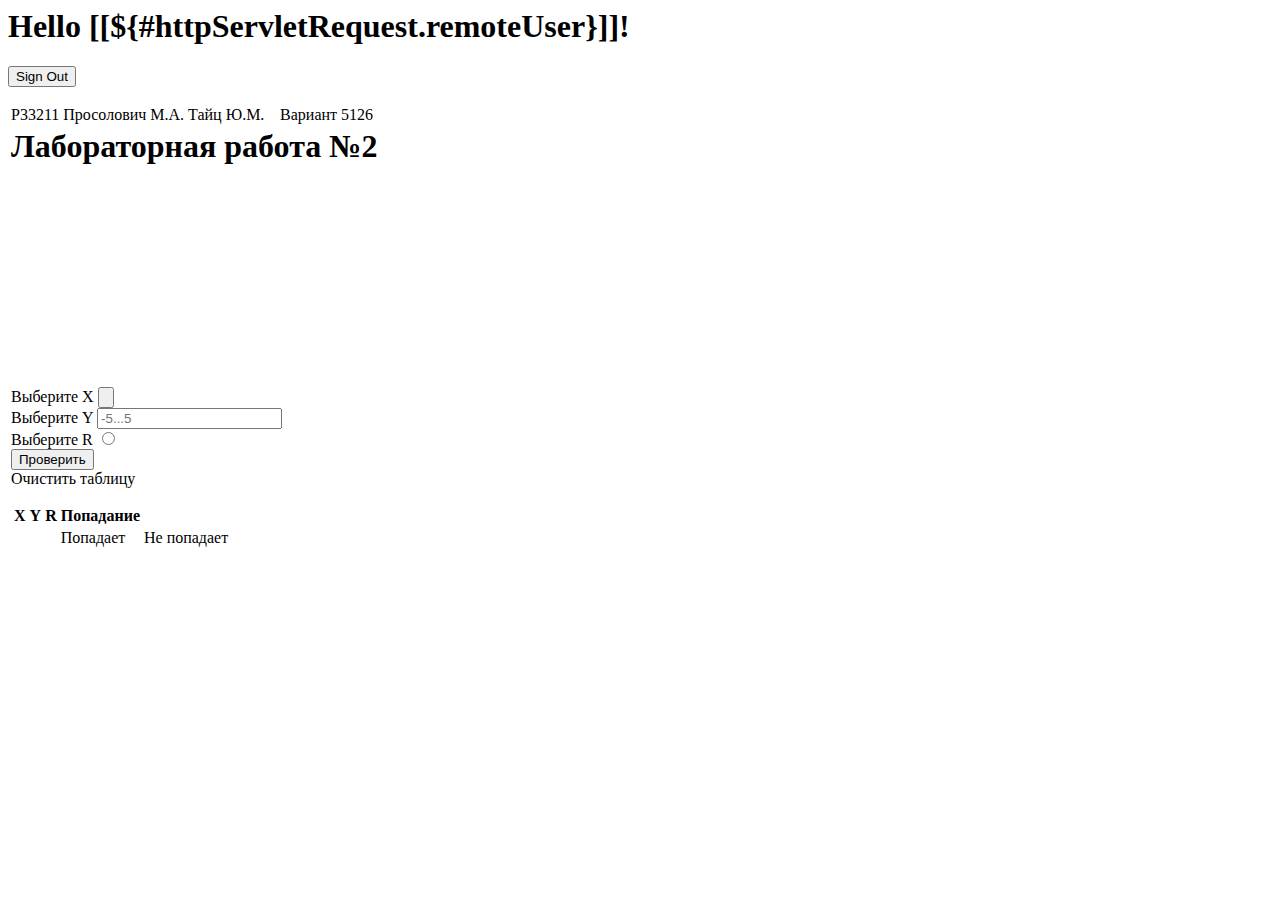
==== src/main/resources/templates/index.html @ d986a371 "Initial commit" ====
<html lang="ru" xmlns:th="http://www.thymeleaf.org">
<head>
    <meta charset="UTF-8">
    <meta name="viewport"
          content="width=device-width, user-scalable=no, initial-scale=1.0, maximum-scale=1.0, minimum-scale=1.0">
    <meta http-equiv="X-UA-Compatible" content="ie=edge">
    <meta http-equiv="Content-Type" content="text/html; charset=UTF-8"/>
    <link rel="shortcut icon" th:href="@{/static/favicon.ico}" type="image/x-icon">
    <title>Lab 2 Просолович М.А. Тайц Ю.М.</title>
    <link rel="stylesheet" type="text/css" th:href="@{/assets/css/style.css}"/>
    <meta name="csrf-token" th:content="${_csrf.token}">
</head>
<body>
<h1 th:inline="text">Hello [[${#httpServletRequest.remoteUser}]]!</h1>
<form th:action="@{/logout}" method="post">
    <input type="submit" value="Sign Out"/>
</form>
<table class="wrapper">
    <tr class="header">
        <td class="students">P33211 Просолович М.А. Тайц Ю.М.</td>
        <td class="variant">Вариант 5126</td>
    </tr>
    <tr class="content">
        <td colspan="2">
            <h1>Лабораторная работа №2</h1>
            <div class="content-wrapper">
                <div class="area">
                    <canvas id="canvasId" width="200px" height="200px"></canvas>
                </div>

                <form id="form-id" class="selection">
                    <div class="x-select">
                        <label class="selection-label">Выберите X
                            <span class="warning" data-validate="Выберите хотя бы одно значение X"></span>
                        </label>
                        <span th:each="i : ${#numbers.sequence(-4, 4, 1)}">
                            <input class="inp-cbx-x" th:id="x + ${(i + 0.0)/2}" type="button" name="x"
                                   th:value="${(i + 0.0)/2}">
                        </span>
                    </div>
                    <div class="y-select">
                        <label class="selection-label" for="Y-select">Выберите Y
                            <span class="warning" data-validate="Y - значение в диапазоне (-5; 5)"></span>
                        </label>
                        <input id="Y-select" type="text" placeholder="-5...5" name="y" autocomplete="off">
                    </div>
                    <div class="r-select">
                        <label class="selection-label">Выберите R
                            <span class="warning" data-validate="Выберите одно значение R"></span>
                        </label>
                        <span th:each="i : ${#numbers.sequence(1, 5, 1)}">
                            <input class="inp-cbx-r" th:id="r + ${i}" type="radio" name="r" th:value="${i}">
                            <label class="cbx-r" th:for="r + ${i}">
                                <span th:text="${i}"></span>
                            </label>
                        </span>
                    </div>
                    <input class="btn-submit" type="submit" value="Проверить">
                    <div class="clear-cookie">Очистить таблицу</div>
                </form>

                <table class="results">
                    <tr>
                        <th>X</th>
                        <th>Y</th>
                        <th>R</th>
                        <th>Попадание</th>
                    </tr>

                    <tr th:if="${entries != null}" th:each="details : ${entries}">
                        <td th:text="${details.x}"></td>
                        <td th:text="${details.y}"></td>
                        <td th:text="${details.r}"></td>
                        <td class="in" th:if="${details.isEntry()}">Попадает</td>
                        <td class="out" th:unless="${details.isEntry()}">Не попадает</td>
                    </tr>
                </table>

            </div>
        </td>
    </tr>
</table>
<script type="text/javascript" th:src="@{/static/jquery-3.4.1.min.js}"></script>
<script type="text/javascript" th:inline="javascript">
    $(document).ready(function () {
            $.ajaxSetup({
                headers:
                    {'X-CSRF-TOKEN': $('meta[name="csrf-token"]').attr('content')}
            });

            $('.inp-cbx-x').css("background-color", "#6ba1e5");

            const xCenter = 125;
            const yCenter = 125;

            const xMax = 1;
            const yMax = 1;

            const xScale = xCenter / (xMax + 0.5);
            const yScale = yCenter / (yMax + 0.5);

            const xOffset = xCenter + 0.5;
            const yOffset = yCenter + 0.5;

            let canvas = document.getElementById('canvasId');
            if (canvas.getContext) {
                canvas.height = yCenter * 2;
                canvas.width = xCenter * 2;
                let context = canvas.getContext("2d");
                drawAxes(context);
                drawAreas(context);

                let entries = /*[[${entries}]]*/ [];
                if (entries != null) {
                    for (let i = 0; i < entries.length; ++i) {
                        const x = (125 / 1.5) * (entries[i]["x"] / entries[i]["r"]) + 125;
                        const y = -(125 / 1.5) * (entries[i]["y"] / entries[i]["r"]) + 125;
                        context.fillStyle = '#000000';
                        context.fillRect(x, y, 3, 3);
                    }
                }
            }

            canvas.addEventListener("mousedown", function (e) {
                canvasClickListener(canvas, e);
            });

            function canvasClickListener(canvas, event) {
                let rect = canvas.getBoundingClientRect();
                let x = event.clientX - rect.left - xCenter;
                let y = -(event.clientY - rect.top - yCenter);

                if ($('.inp-cbx-r:checked').length === 0) {
                    alert("Невозможно определить координаты точки, так как не задан радиус!")
                } else {
                    let rVal = $('.inp-cbx-r:checked').val();

                    const realX = x * rVal / xScale;
                    const realY = y * rVal / yScale;

                    const formData = $("#form-id").serializeArray();
                    formData.push({name: "x", value: realX});
                    formData.push({name: "yStr", value: realY});
                    formData.push({name: "yVal", value: realY});
                    formData.push({name: "r", value: rVal});
                    formData.push({name: "onlyDefaultValidation", value: true});
                    doRequest(formData);
                }
            }

            let lastX = '';

            $('.inp-cbx-x').click(function () {
                $('.inp-cbx-x').css("background-color", "#6ba1e5");
                $('.inp-cbx-x').css("color", "#000000");
                lastX = this.id.substring(1);
                $('.x-select .warning').removeClass('icon-visible');
                $(this).css("background-color", "#b51101");
                $(this).css("color", "#ffffff");
            });

            $('#Y-select').on('focus', function () {
                $('.y-select .warning').removeClass('icon-visible');
            });

            $('.clear-cookie').on('click', function () {
                $('.results tr:not(:first-child)').remove();
                $.post("/", 'clearSession');
                location.reload();
            });

            $('.inp-cbx-r').on('click', function () {
                $('.r-select .warning').removeClass('icon-visible');
                let rVal = this.value;
                if (rVal) {
                    let context = canvas.getContext("2d");
                    let entries = /*[[${entries}]]*/ [];
                    if (entries != null) {
                        for (let i = 0; i < entries.length; ++i) {
                            const r = entries[i]["r"];
                            const x = (125 / 1.5) * (entries[i]["x"] / r) + 125;
                            const y = -(125 / 1.5) * (entries[i]["y"] / r) + 125;
                            if (rVal == r) {
                                context.fillStyle='#0000ff'
                                if (entries[i]['entry']) {
                                    context.fillStyle = '#00ff00';
                                } else {
                                    context.fillStyle = '#ff0000';
                                }
                            } else {
                                context.fillStyle = '#000000';
                            }
                            context.fillRect(x, y, 3, 3);
                        }
                    }
                }
            });

            $('#form-id').submit(function (e) {
                e.preventDefault();
                let validX = false;
                if (lastX !== '') {
                    validX = true;
                }
                let validY = false;
                let validR = false;
                let yString = $('#Y-select').val().trim();
                let yStringWithoutComma = ''
                let yVal = 0;
                if (yString.match(/^-?[0-9]*[.,]?[0-9]+$/) && yString && yString !== '-') {
                    yStringWithoutComma = yString.replace(',', '.');
                    let digitsCount = yStringWithoutComma.indexOf('.') + 15
                    yVal = parseFloat(yStringWithoutComma.substring(0, Math.min(digitsCount, yStringWithoutComma.length)));
                    if (yVal > -5 && yVal < 5) {
                        validY = true;
                    }
                }
                if ($('.inp-cbx-r:checked').length !== 0) {
                    validR = true;
                }
                if (!validY) {
                    $('.y-select .warning').addClass('icon-visible')
                }
                if (!validR) {
                    $('.r-select .warning').addClass('icon-visible')
                }
                if (!validX) {
                    $('.x-select .warning').addClass('icon-visible')
                }

                if (validY && validR && validX) {
                    const formData = $("#form-id").serializeArray();
                    formData.push({name: "x", value: lastX});
                    formData.push({name: "yStr", value: yStringWithoutComma});
                    formData.push({name: "yVal", value: yVal});

                    doRequest(formData);
                }

            });

            function doRequest(data) {
                $.ajax({
                    type: "POST",
                    url: "/areaCheck",
                    data: data,
                    dataType: "html",
                    success: function () {
                        location.reload();
                    }
                });
            }

            function drawAxes(ctx) {
                ctx.font = "14px serif";
                ctx.strokeText('Y', xCenter + 10, 15);
                ctx.strokeText('X', xCenter * 2 - 10, yCenter - 10);

                ctx.font = "12px serif";
                ctx.lineWidth = 1;

                // draw x-axis
                ctx.beginPath();
                ctx.moveTo(0, yOffset);
                ctx.lineTo(xCenter * 2, yOffset);
                ctx.stroke();
                ctx.closePath();

                // draw arrow
                ctx.beginPath();
                ctx.moveTo(xCenter * 2 + 0.5, yCenter + 0.5);
                ctx.lineTo(xCenter * 2 + 0.5 - 8, yCenter + 0.5 - 3);
                ctx.lineTo(xCenter * 2 + 0.5 - 8, yCenter + 0.5 + 3);
                ctx.stroke();
                ctx.closePath();
                ctx.fill();

                // draw x values
                let j = -xMax;
                while (j <= xMax) {
                    let x = j * xScale;
                    ctx.strokeStyle = '#aaa';
                    ctx.beginPath();
                    ctx.moveTo(x + xOffset, yOffset);
                    ctx.lineTo(x + xOffset, yOffset - 5);
                    ctx.stroke();
                    ctx.closePath();

                    ctx.strokeStyle = '#666';
                    ctx.strokeText(j === 1 || j === -1 ? 'R' : 'R/2', x + xOffset - 5, yOffset - 10);

                    j += 0.5;
                    if (j === 0) {
                        j += 0.5;
                    }
                }

                // draw y-axis
                ctx.beginPath();
                ctx.moveTo(xOffset, 0);
                ctx.lineTo(xOffset, yCenter * 2);
                ctx.stroke();
                ctx.closePath();

                // draw arrow
                ctx.beginPath();
                ctx.moveTo(xCenter + 0.5, 0.5);
                ctx.lineTo(xCenter + 0.5 - 3, 0.5 + 8);
                ctx.lineTo(xCenter + 0.5 + 3, 0.5 + 8);
                ctx.stroke();
                ctx.closePath();
                ctx.fill();

                // draw y values
                j = -yMax;
                while (j <= yMax) {
                    let y = j * yScale;
                    ctx.strokeStyle = '#aaa';
                    ctx.beginPath();
                    ctx.moveTo(xOffset, y + yOffset);
                    ctx.lineTo(xOffset + 5, y + yOffset);
                    ctx.stroke();
                    ctx.closePath();

                    ctx.strokeStyle = '#666';
                    ctx.strokeText(j === 1 || j === -1 ? 'R' : 'R/2', xOffset + 10, y + yOffset + 5);

                    j += 0.5;
                    if (j === 0) {
                        j += 0.5;
                    }
                }
            }

            function offsetX(v) {
                return xOffset + (v * xScale);
            }

            function offsetY(v) {
                return yOffset - (v * yScale);
            }

            function drawAreas(ctx) {
                ctx.lineWidth = 1;
                ctx.globalAlpha = 0.5;
                ctx.strokeStyle = '#0257b6';
                ctx.fillStyle = '#0257b6';

                // triangle
                ctx.beginPath();
                ctx.moveTo(offsetX(0), offsetY(0));
                ctx.lineTo(offsetX(1), offsetY(0));
                ctx.lineTo(offsetX(0), offsetY(-0.5));
                ctx.fill();
                ctx.closePath();

                // rectangle
                ctx.beginPath();
                ctx.moveTo(offsetX(0), offsetY(0));
                ctx.lineTo(offsetX(0), offsetY(0.5));
                ctx.lineTo(offsetX(-1), offsetY(0.5));
                ctx.lineTo(offsetX(-1), offsetY(0));
                ctx.fill();
                ctx.closePath();

                // circle
                ctx.beginPath();
                ctx.moveTo(offsetX(0), offsetY(0));
                ctx.arc(offsetX(0), offsetY(0), offsetX(1) - offsetX(0), Math.PI, Math.PI / 2, true);
                ctx.fill();
                ctx.closePath();
            }
        }
    );
</script>
</body>
</html>
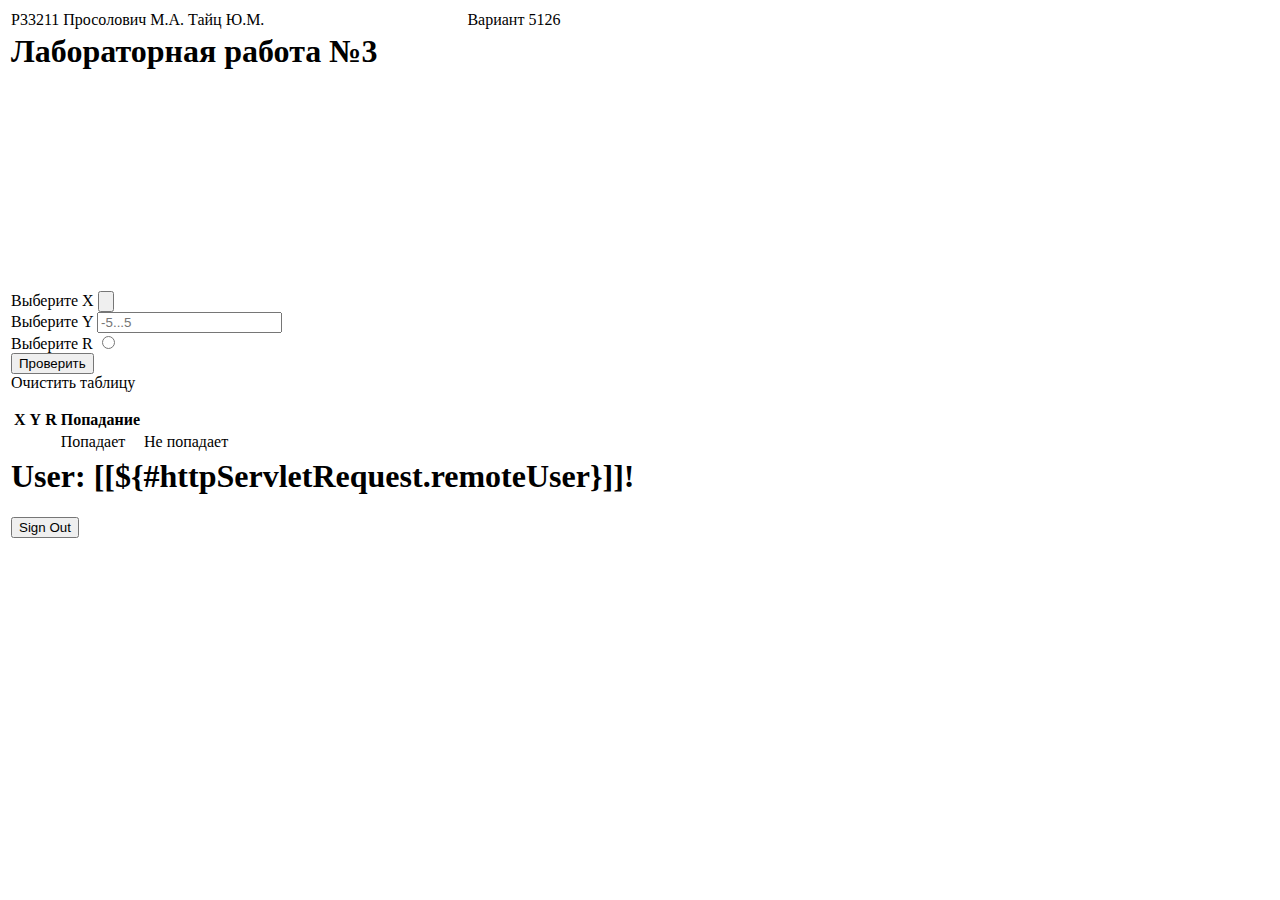
==== commit c0735cf0: "cleanup" ====
--- a/src/main/resources/templates/index.html
+++ b/src/main/resources/templates/index.html
@@ -11,10 +11,7 @@
     <meta name="csrf-token" th:content="${_csrf.token}">
 </head>
 <body>
-<h1 th:inline="text">Hello [[${#httpServletRequest.remoteUser}]]!</h1>
-<form th:action="@{/logout}" method="post">
-    <input type="submit" value="Sign Out"/>
-</form>
+<p th:if="${message != null}" th:text="${message}"></p>
 <table class="wrapper">
     <tr class="header">
         <td class="students">P33211 Просолович М.А. Тайц Ю.М.</td>
@@ -22,7 +19,7 @@
     </tr>
     <tr class="content">
         <td colspan="2">
-            <h1>Лабораторная работа №2</h1>
+            <h1>Лабораторная работа №3</h1>
             <div class="content-wrapper">
                 <div class="area">
                     <canvas id="canvasId" width="200px" height="200px"></canvas>
@@ -79,6 +76,14 @@
             </div>
         </td>
     </tr>
+    <tr>
+       <td colspan="2">
+           <h1 th:inline="text">User: [[${#httpServletRequest.remoteUser}]]!</h1>
+           <form th:action="@{/logout}" method="post">
+               <input type="submit" value="Sign Out"/>
+           </form>
+       </td>
+    </tr>
 </table>
 <script type="text/javascript" th:src="@{/static/jquery-3.4.1.min.js}"></script>
 <script type="text/javascript" th:inline="javascript">
@@ -164,8 +169,7 @@
             });
 
             $('.clear-cookie').on('click', function () {
-                $('.results tr:not(:first-child)').remove();
-                $.post("/", 'clearSession');
+                $.post("/?clearSession=true");
                 location.reload();
             });
 
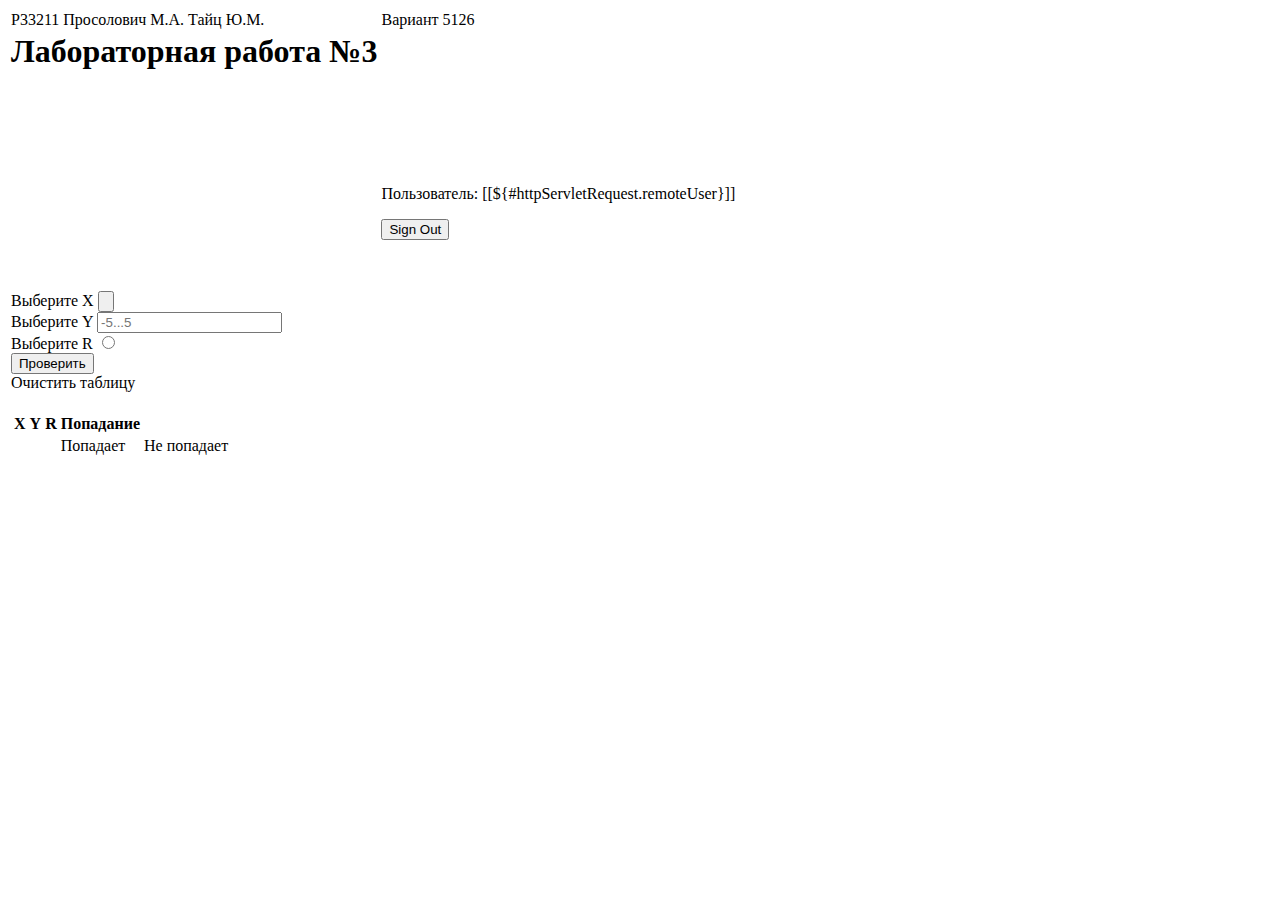
==== commit bc2e8396: "omg look at this" ====
--- a/src/main/resources/templates/index.html
+++ b/src/main/resources/templates/index.html
@@ -18,7 +18,7 @@
         <td class="variant">Вариант 5126</td>
     </tr>
     <tr class="content">
-        <td colspan="2">
+        <td>
             <h1>Лабораторная работа №3</h1>
             <div class="content-wrapper">
                 <div class="area">
@@ -56,33 +56,34 @@
                     <div class="clear-cookie">Очистить таблицу</div>
                 </form>
 
-                <table class="results">
-                    <tr>
-                        <th>X</th>
-                        <th>Y</th>
-                        <th>R</th>
-                        <th>Попадание</th>
-                    </tr>
-
-                    <tr th:if="${entries != null}" th:each="details : ${entries}">
-                        <td th:text="${details.x}"></td>
-                        <td th:text="${details.y}"></td>
-                        <td th:text="${details.r}"></td>
-                        <td class="in" th:if="${details.isEntry()}">Попадает</td>
-                        <td class="out" th:unless="${details.isEntry()}">Не попадает</td>
-                    </tr>
-                </table>
-
             </div>
         </td>
+        <td>
+            <p class="username" th:inline="text">Пользователь: [[${#httpServletRequest.remoteUser}]]</p>
+            <form th:action="@{/logout}" method="post">
+                <input class="signout" type="submit" value="Sign Out"/>
+            </form>
+        </td>
     </tr>
-    <tr>
-       <td colspan="2">
-           <h1 th:inline="text">User: [[${#httpServletRequest.remoteUser}]]!</h1>
-           <form th:action="@{/logout}" method="post">
-               <input type="submit" value="Sign Out"/>
-           </form>
-       </td>
+    <tr class="results_row">
+        <td colspan="2">
+            <table class="results">
+                <tr>
+                    <th>X</th>
+                    <th>Y</th>
+                    <th>R</th>
+                    <th>Попадание</th>
+                </tr>
+
+                <tr th:if="${entries != null}" th:each="details : ${entries}">
+                    <td th:text="${details.x}"></td>
+                    <td th:text="${details.y}"></td>
+                    <td th:text="${details.r}"></td>
+                    <td class="in" th:if="${details.isEntry()}">Попадает</td>
+                    <td class="out" th:unless="${details.isEntry()}">Не попадает</td>
+                </tr>
+            </table>
+        </td>
     </tr>
 </table>
 <script type="text/javascript" th:src="@{/static/jquery-3.4.1.min.js}"></script>
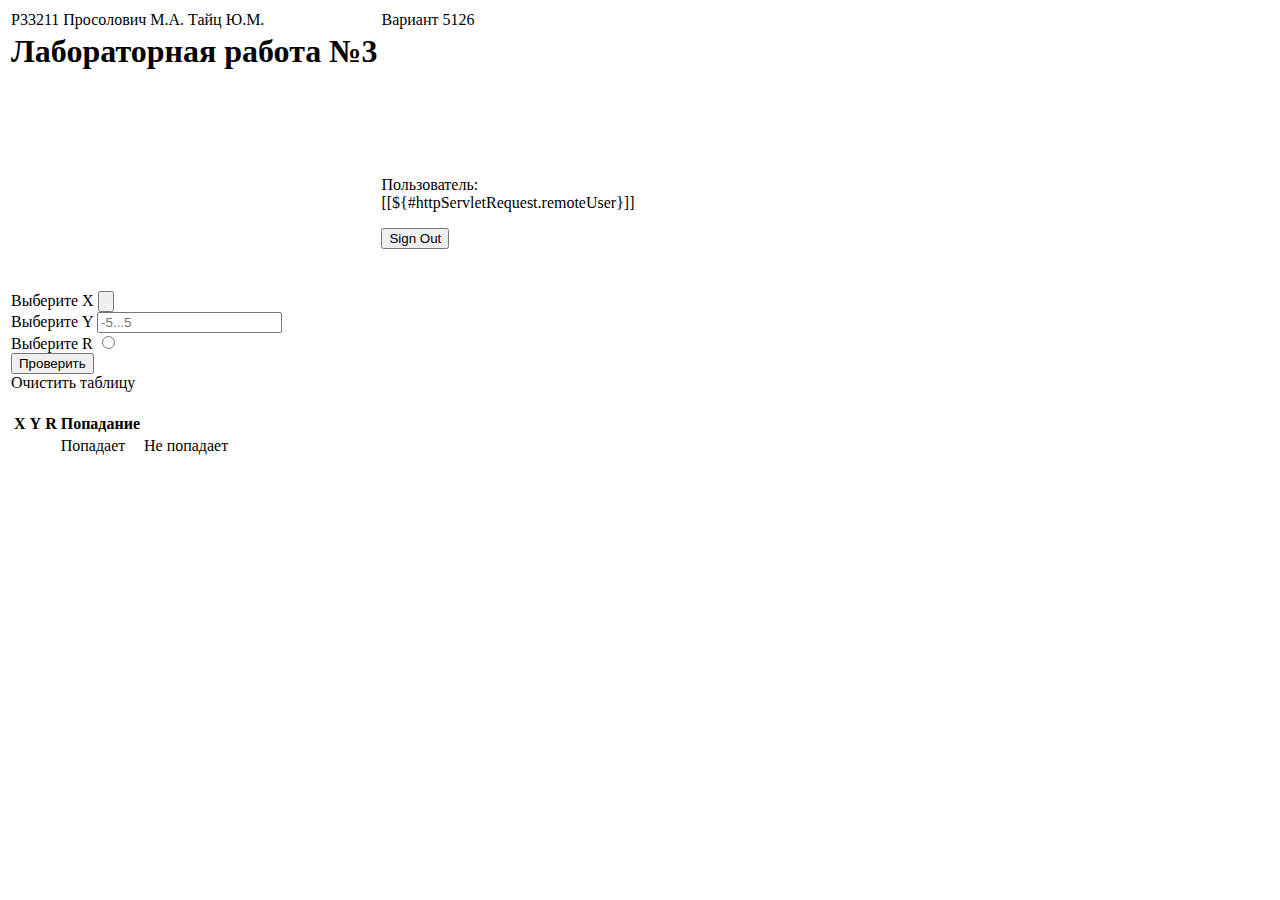
==== commit 87176229: "Fixing after Yulya...." ====
--- a/src/main/resources/templates/index.html
+++ b/src/main/resources/templates/index.html
@@ -59,7 +59,7 @@
             </div>
         </td>
         <td>
-            <p class="username" th:inline="text">Пользователь: [[${#httpServletRequest.remoteUser}]]</p>
+            <p class="username" style="width: 200px;" th:inline="text">Пользователь: [[${#httpServletRequest.remoteUser}]]</p>
             <form th:action="@{/logout}" method="post">
                 <input class="signout" type="submit" value="Sign Out"/>
             </form>
